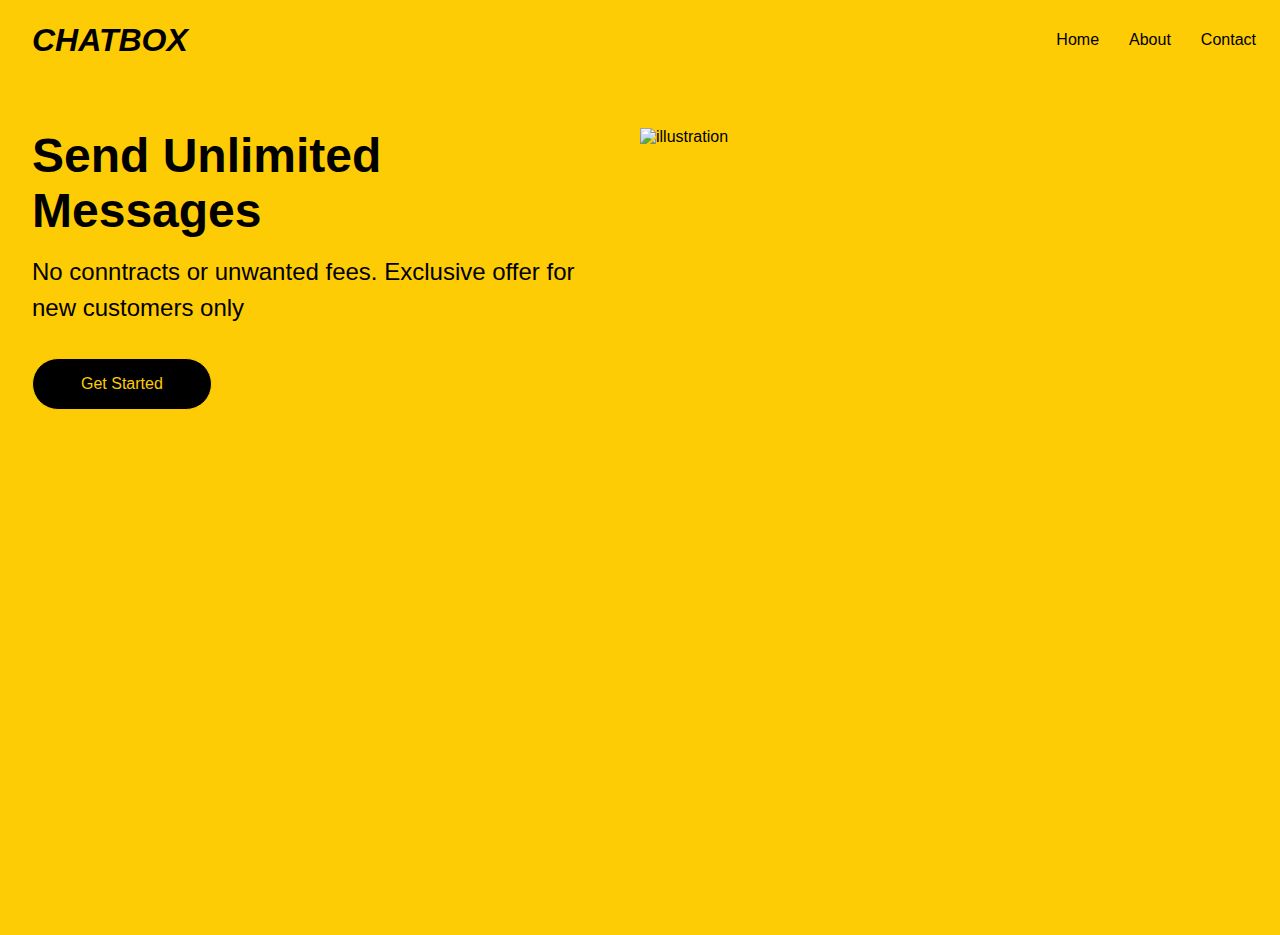
==== About.html @ b5944b70 "add: contact" ====
<!DOCTYPE html>
<html lang="en">
<head>
    <meta charset="UTF-8">
    <meta name="viewport" content="width=device-width, initial-scale=1.0">
    <title>Document</title>
    <link rel="stylesheet" href="style.css">
</head>
<body>
    <nav>
        <div class="logo">CHATBOX</div>
        <div class="nav-items">
            <a href="/">Home</a>
            <a href="/About.html">About</a>
            <a href="/contact.html">Contact</a>
        </div>
    </nav>
    <section class="hero">
        <div class="hero-container">
            <div class="column-left">
                <h1>Send Unlimited Messages</h1>
                <p>No conntracts or unwanted fees. Exclusive offer for new customers only</p>
                <button>Get Started</button>
            </div>
            <div class="columnright">
                <img src="https://as2.ftcdn.net/v2/jpg/02/75/97/59/1000_F_275975969_UiTkcNHFkEdEF2irWCQdSlEKqrPfVBwp.jpg" alt="illustration" class="hero-image" width="400" height="400" >
            </div>
        </div>
    </section>
</body>
</html>
---- style.css ----
* {
    box-sizing: border-box;
    margin: 0;
    padding: 0;
    font-family: 'Trebuchet MS', 'Lucida Sans Unicode', 'Lucida Grande', 'Lucida Sans', Arial, sans-serif;
}

nav{
    height: 80px;
    background: #fdcc04;
    display: flex;
    justify-content: space-between;
    align-items: center;
    padding: 0rem calc((100vw - 1300px) / 2);
}

.logo{
    color: black;
    font-size: 2rem;
    font-weight: bold;
    font-style: italic;
    padding: 0 2rem;
}

.nav-items{
    display: flex;
    gap: 30px;
    padding: 0 1.5rem;    
}

nav a{
    text-decoration: none;
    color: black;
    /* padding: 0 1.5rem; */
}

nav a:hover{
    color: white;
}

.hero{
    background: #fdcc04;
}

.hero-container{
    display: grid;
    grid-template-columns: 1fr 1fr;
    height: 95vh;
    padding: 3rem calc((100vw - 1300px) / 2);
    align-items: start;
}

.column-left{
    display: flex;
    flex-direction: column;
    justify-content: center;
    align-items: flex-start;
    color: black;
    padding: 0rem 2rem;
}


.column-left h1{
    margin-bottom: 1rem;
    font-size: 3rem;
}

.column-left p{
    margin-bottom: 2rem;
    font-size: 1.5rem;
    line-height: 1.5;
}

button{
    padding: 1rem 3rem;
    font-size: 1rem;
    border: 1px solid;
    color: #fdcc04;
    background: black;
    cursor: pointer;
    transition: all ease-in-out 100ms;
    border-radius: 50px;
}

button:hover {
    /* translate: 0px -10px; */
    background: white;
    border-color: black;
    scale: 1.05; 
    opacity: 0.8;
}

img{
    object-fit: cover;
}

.column-right{
    display: flex;
    justify-content: center;
    padding: 0rem 2rem;
    align-items: center;
}

.hero-image{
    width: 400px;
    height: 400px;
}

@media  screen and (max-width: 760px){
    .hero-container{
        grid-template-columns: 1fr;
    }
}
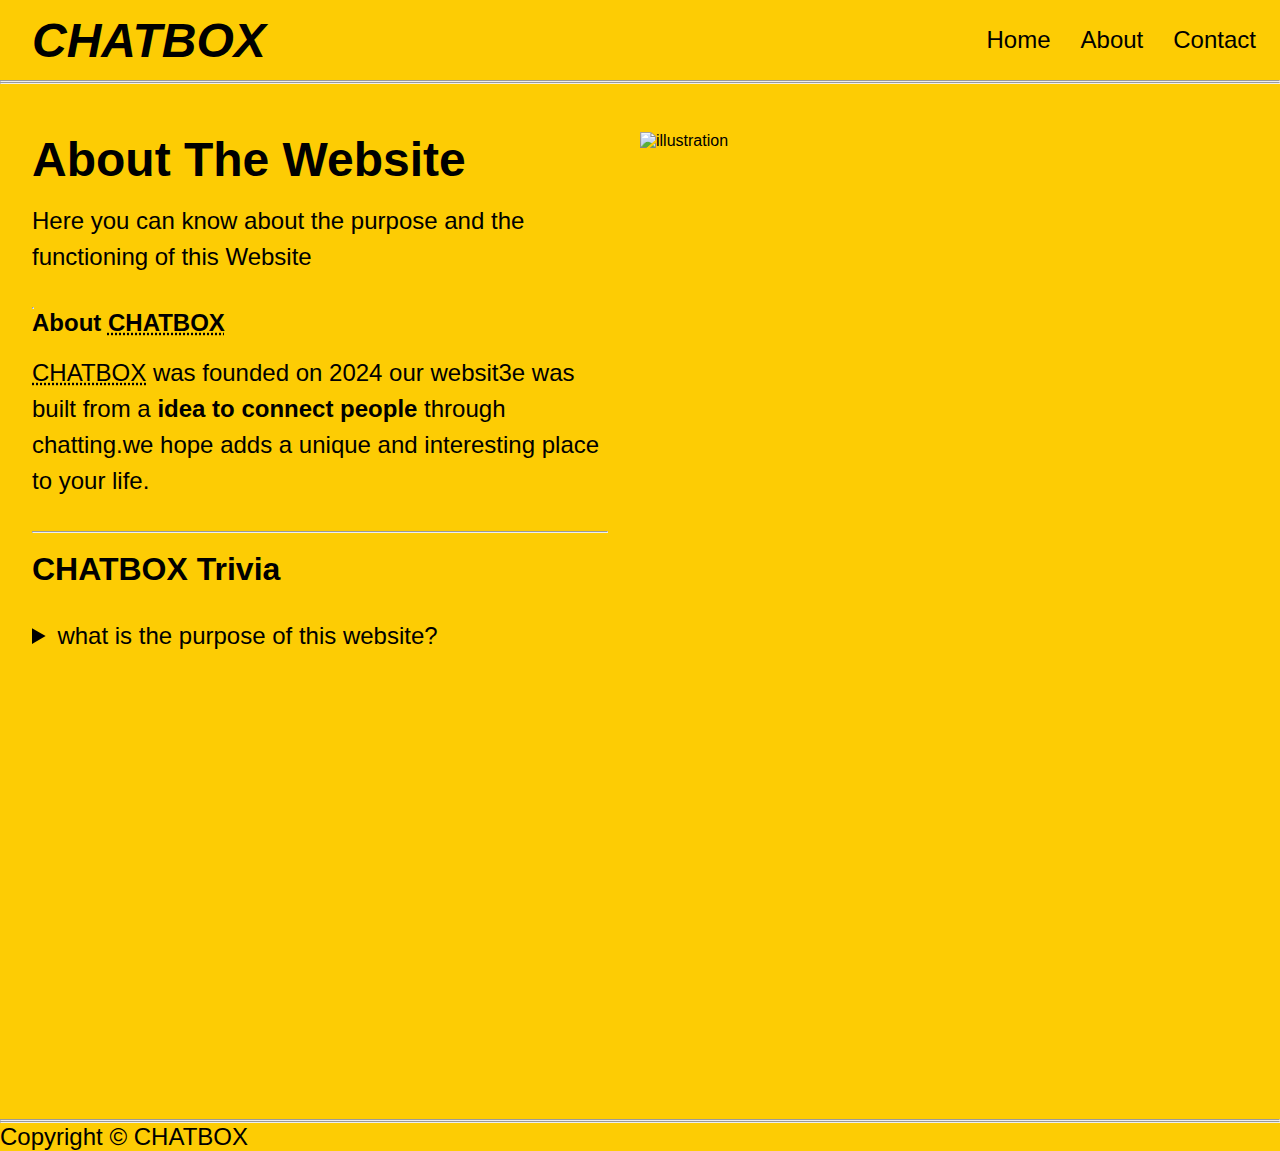
==== commit ae7716bf: "updated: css" ====
--- a/About.html
+++ b/About.html
@@ -3,7 +3,7 @@
 <head>
     <meta charset="UTF-8">
     <meta name="viewport" content="width=device-width, initial-scale=1.0">
-    <title>Document</title>
+    <title>CHATBOX</title>
     <link rel="stylesheet" href="style.css">
 </head>
 <body>
@@ -15,17 +15,47 @@
             <a href="/contact.html">Contact</a>
         </div>
     </nav>
+    <hr><hr>
     <section class="hero">
         <div class="hero-container">
             <div class="column-left">
-                <h1>Send Unlimited Messages</h1>
-                <p>No conntracts or unwanted fees. Exclusive offer for new customers only</p>
-                <button>Get Started</button>
+                <h1>About The Website</h1>
+                <p>Here you can know about the purpose and the functioning of this Website</p>
+                <hr>
+                <main>
+                    <article id="about">
+                        <h2>About <abbr title="CHATBOX">CHATBOX</abbr></h2>
+                        <br>
+                        <p>
+                            <abbr title="CHATBOX">CHATBOX</abbr> was founded on <time datetime="2024">2024</time> our websit3e was built from a <strong>idea to connect people</strong> through chatting.we hope adds a unique and interesting place to your life.   
+                        </p>
+                        <hr>
+                        <aside>
+                            <br>
+                            <h3>CHATBOX Trivia</h3>
+                            <br>
+                            <details>
+                                <summary>what is the purpose of this website?</summary>
+                                <p>
+                                    the main purpose of this website is to connect people from worldwide
+                                    in the form of chatting , so that they can share their thoughts and feelings effortlessly.
+                                </p>
+                            </details>
+                        </aside>
+                    </article>
+                </main>
             </div>
+            
             <div class="columnright">
                 <img src="https://as2.ftcdn.net/v2/jpg/02/75/97/59/1000_F_275975969_UiTkcNHFkEdEF2irWCQdSlEKqrPfVBwp.jpg" alt="illustration" class="hero-image" width="400" height="400" >
             </div>
         </div>
     </section>
+    <hr>
+ 
+    <hr>
+    <footer>
+        <p>Copyright &copy; CHATBOX</p>
+    </footer>
 </body>
 </html>--- a/style.css
+++ b/style.css
@@ -16,7 +16,7 @@
 
 .logo{
     color: black;
-    font-size: 2rem;
+    font-size: 3rem;
     font-weight: bold;
     font-style: italic;
     padding: 0 2rem;
@@ -26,6 +26,7 @@
     display: flex;
     gap: 30px;
     padding: 0 1.5rem;    
+    font-size: 1.5rem;
 }
 
 nav a{
@@ -45,7 +46,7 @@
 .hero-container{
     display: grid;
     grid-template-columns: 1fr 1fr;
-    height: 95vh;
+    height: 115vh; 
     padding: 3rem calc((100vw - 1300px) / 2);
     align-items: start;
 }
@@ -65,6 +66,10 @@
     font-size: 3rem;
 }
 
+.column-left h3{
+    margin-bottom: 1rem;
+    font-size: 2rem;
+}
 .column-left p{
     margin-bottom: 2rem;
     font-size: 1.5rem;
@@ -92,6 +97,7 @@
 
 img{
     object-fit: cover;
+    margin-inline: auto;
 }
 
 .column-right{
@@ -99,6 +105,9 @@
     justify-content: center;
     padding: 0rem 2rem;
     align-items: center;
+    /* background-color: blue;
+    width: 100%;
+    height: 100vh; */
 }
 
 .hero-image{
@@ -110,4 +119,18 @@
     .hero-container{
         grid-template-columns: 1fr;
     }
+}
+
+footer{
+    background-color: #fdcc04;
+    font-size: 1.5rem;
+}
+
+main{
+    background-color: #fdcc04;
+}
+
+
+details{
+    font-size: x-large;
 }